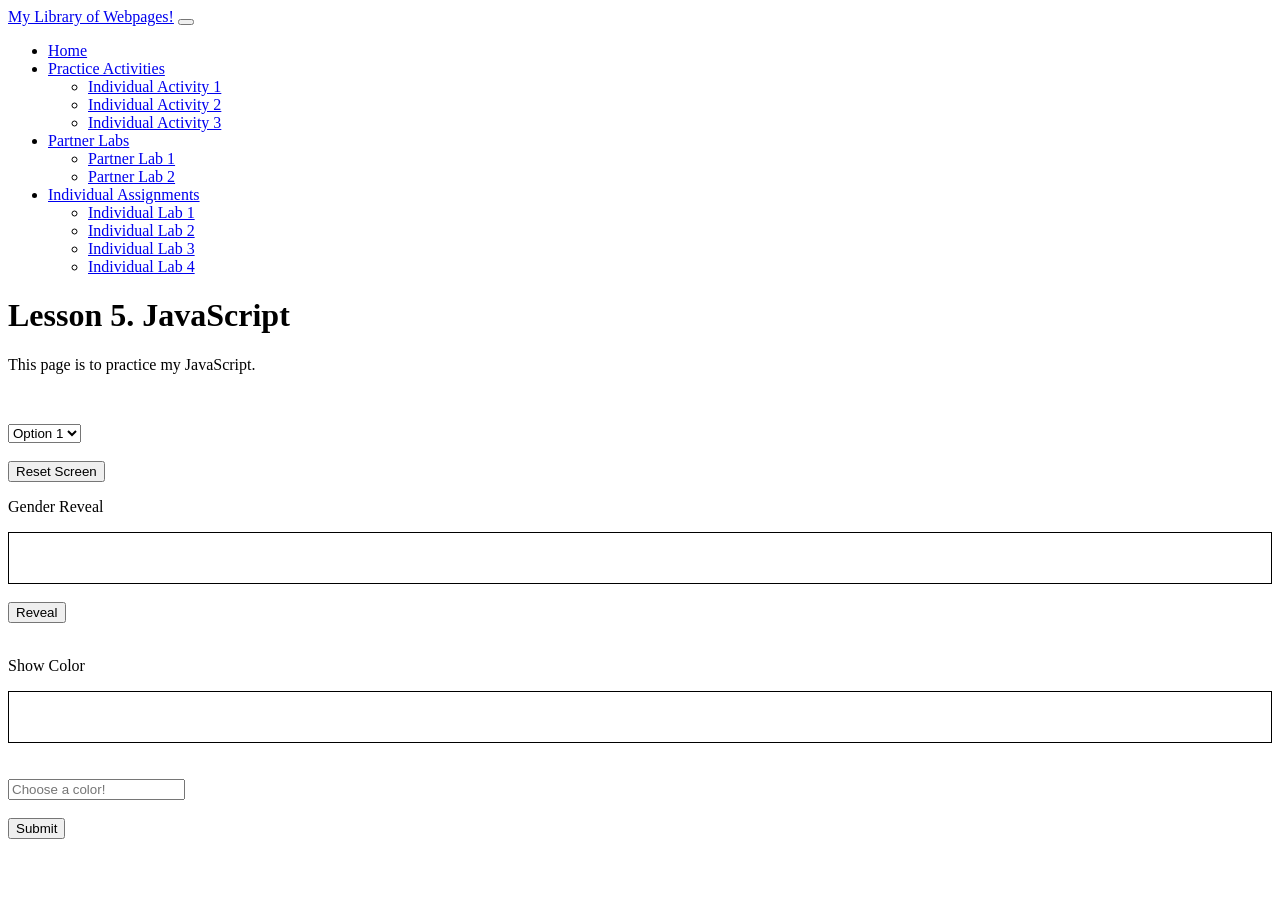
==== IndividualLab1.html @ 40e50064 "Add files via upload" ====
<!DOCTYPE html>
<html lang="en">
    <head>
        <meta charset="UTF-8">
        <title> Lesson 5. Javascript</title>
        <script src="programs1.js"></script>
        <link href="css/styles.css" rel="stylesheet" />
    </head>
    <body>
        <nav class="navbar navbar-expand-lg navbar-dark bg-dark">
                <div class="container px-5">
                    <a class="navbar-brand" href="index.html">My Library of Webpages!</a>
                    <button class="navbar-toggler" type="button" data-bs-toggle="collapse" data-bs-target="#navbarSupportedContent" aria-controls="navbarSupportedContent" aria-expanded="false" aria-label="Toggle navigation"><span class="navbar-toggler-icon"></span></button>
                    <div class="collapse navbar-collapse" id="navbarSupportedContent">
                        <ul class="navbar-nav ms-auto mb-2 mb-lg-0">
                            <li class="nav-item"><a class="nav-link" href="index.html">Home</a></li>
                            <li class="nav-item dropdown">
                                <a class="nav-link dropdown-toggle" id="navbarDropdownBlog" href="#" role="button" data-bs-toggle="dropdown" aria-expanded="false">Practice Activities</a>
                                <ul class="dropdown-menu dropdown-menu-end" aria-labelledby="navbarDropdownBlog">
                                    <li><a class="dropdown-item" href="Transform&Filter2.html">Individual Activity 1</a></li>
                                    <li><a class="dropdown-item" href="IndvWebsite2.html">Individual Activity 2</a></li>
                                    <li><a class="dropdown-item" href="IndvWebsite3.html">Individual Activity 3</a></li>
                                </ul>
                            </li>
                            <li class="nav-item dropdown">
                                <a class="nav-link dropdown-toggle" id="navbarDropdownPortfolio" href="#" role="button" data-bs-toggle="dropdown" aria-expanded="false">Partner Labs</a>
                                <ul class="dropdown-menu dropdown-menu-end" aria-labelledby="navbarDropdownPortfolio">
                                    <li><a class="dropdown-item" href="PartnerLab1-2.html">Partner Lab 1</a></li>
                                    <li><a class="dropdown-item" href="PartnerLab2-2.html">Partner Lab 2</a></li>
                                </ul>
                            </li>
                            <li class="nav-item dropdown">
                                <a class="nav-link dropdown-toggle" id="navbarDropdownPortfolio" href="#" role="button" data-bs-toggle="dropdown" aria-expanded="false">Individual Assignments</a>
                                <ul class="dropdown-menu dropdown-menu-end" aria-labelledby="navbarDropdownPortfolio">
                                    <li><a class="dropdown-item" href="IndividualLab1.html">Individual Lab 1</a></li>
                                    <li><a class="dropdown-item" href="IndividualLab2.html">Individual Lab 2</a></li>
                                    <li><a class="dropdown-item" href="IndividualLab3.html">Individual Lab 3</a></li>
                                    <li><a class="dropdown-item" href="IndividualLab4.html">Individual Lab 4</a></li>
                                </ul>
                            </li>
                        </ul>
                    </div>
                </div>
            </nav>
        <h1>Lesson 5. JavaScript</h1>
        <p>This page is to practice my JavaScript.</p> 
        <!--Problem 1-->
        <p id="label">&nbsp;</p>
        <select name = "options" id = "options">
            <option value = "1">Option 1</option>
            <option value = "2">Option 2</option>
            <option value = "3">Option 3</option>
        </select>
        <br/>
        <br/>
        <input type ="button" value="Reset Screen" onclick="resetScreen();">
        <!--Problem 2-->
        <p>Gender Reveal</p>
        <div id="genderBox" style="border-style: solid; border-width: 1px; border-color: black;">
            <p id="genderLabel">&nbsp;</p>
        </div>
        <br/>
        <input type ="button" value="Reveal" onclick="revealGender();">
        <br/>
        <br/>
        <!--Problem 3-->
        <p>Show Color</p>
        <div id="colorBox" style="border-style: solid; border-width: 1px; border-color: black;">
            <p id="colorReveal">&nbsp;</p>
        </div>
        <br/>
        <br/>
        <input type ="text" placeholder ="Choose a color!" id="colorChoice" name ="colorChoice"><br/>
        <br/>
        <input type="button" value="Submit" onclick="showColor();">
    </body>
</html>
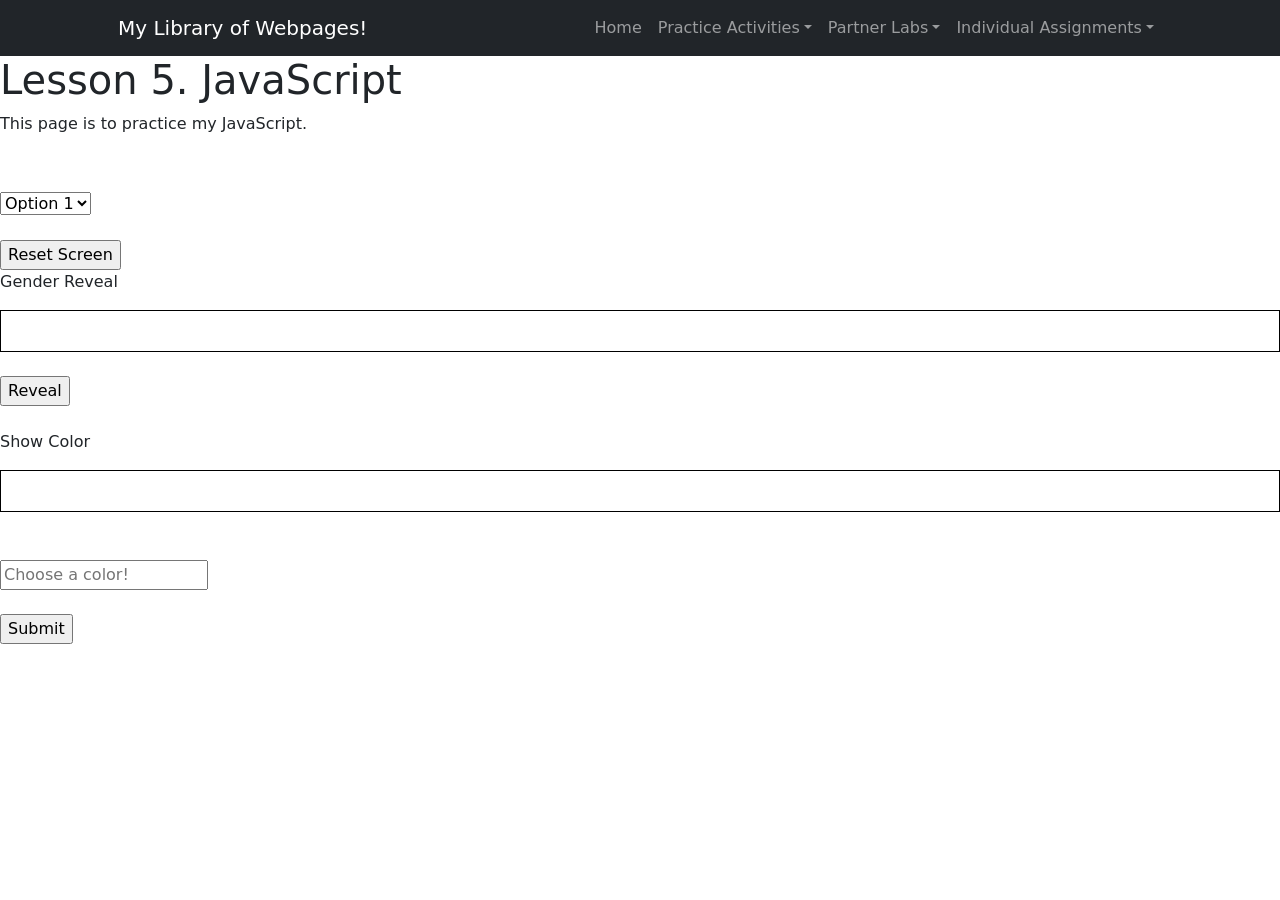
==== commit 1b79eaa2: "Update stylesheet link in IndividualLab1.html" ====
--- a/IndividualLab1.html
+++ b/IndividualLab1.html
@@ -4,7 +4,7 @@
         <meta charset="UTF-8">
         <title> Lesson 5. Javascript</title>
         <script src="programs1.js"></script>
-        <link href="css/styles.css" rel="stylesheet" />
+        <link href="styles.css" rel="stylesheet" />
     </head>
     <body>
         <nav class="navbar navbar-expand-lg navbar-dark bg-dark">
@@ -74,4 +74,4 @@
         <br/>
         <input type="button" value="Submit" onclick="showColor();">
     </body>
-</html>+</html>
